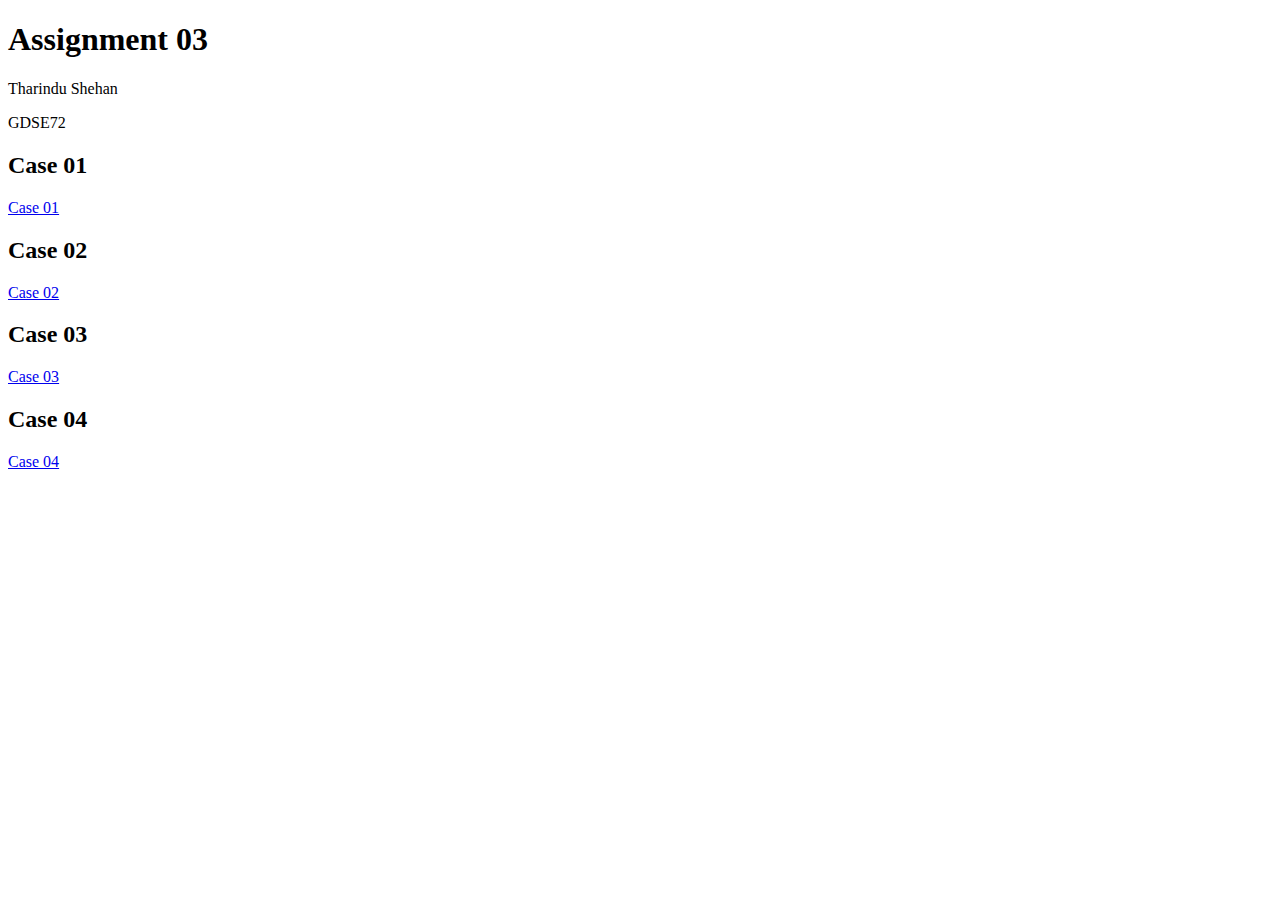
==== index.html @ e3d29e83 "Added case 01,02,03,04 complete" ====
<!DOCTYPE html>
<html lang="en">
  <head>
    <meta charset="UTF-8" />
    <meta name="viewport" content="width=device-width, initial-scale=1.0" />
    <title>Assignment 03</title>
  </head>
  <body>
    <h1>Assignment 03</h1>
    <p>Tharindu Shehan</p>
    <p>GDSE72</p>

    <h2>Case 01</h2>
    <a href="/pages/case-01.html"><p>Case 01</p></a>

    <h2>Case 02</h2>
    <a href="/pages/case-02.html"><p>Case 02</p></a>

    <h2>Case 03</h2>
    <a href="/pages/case-03.html"><p>Case 03</p></a>

    <h2>Case 04</h2>
    <a href="/pages/case-04.html"><p>Case 04</p></a>
  </body>
</html>
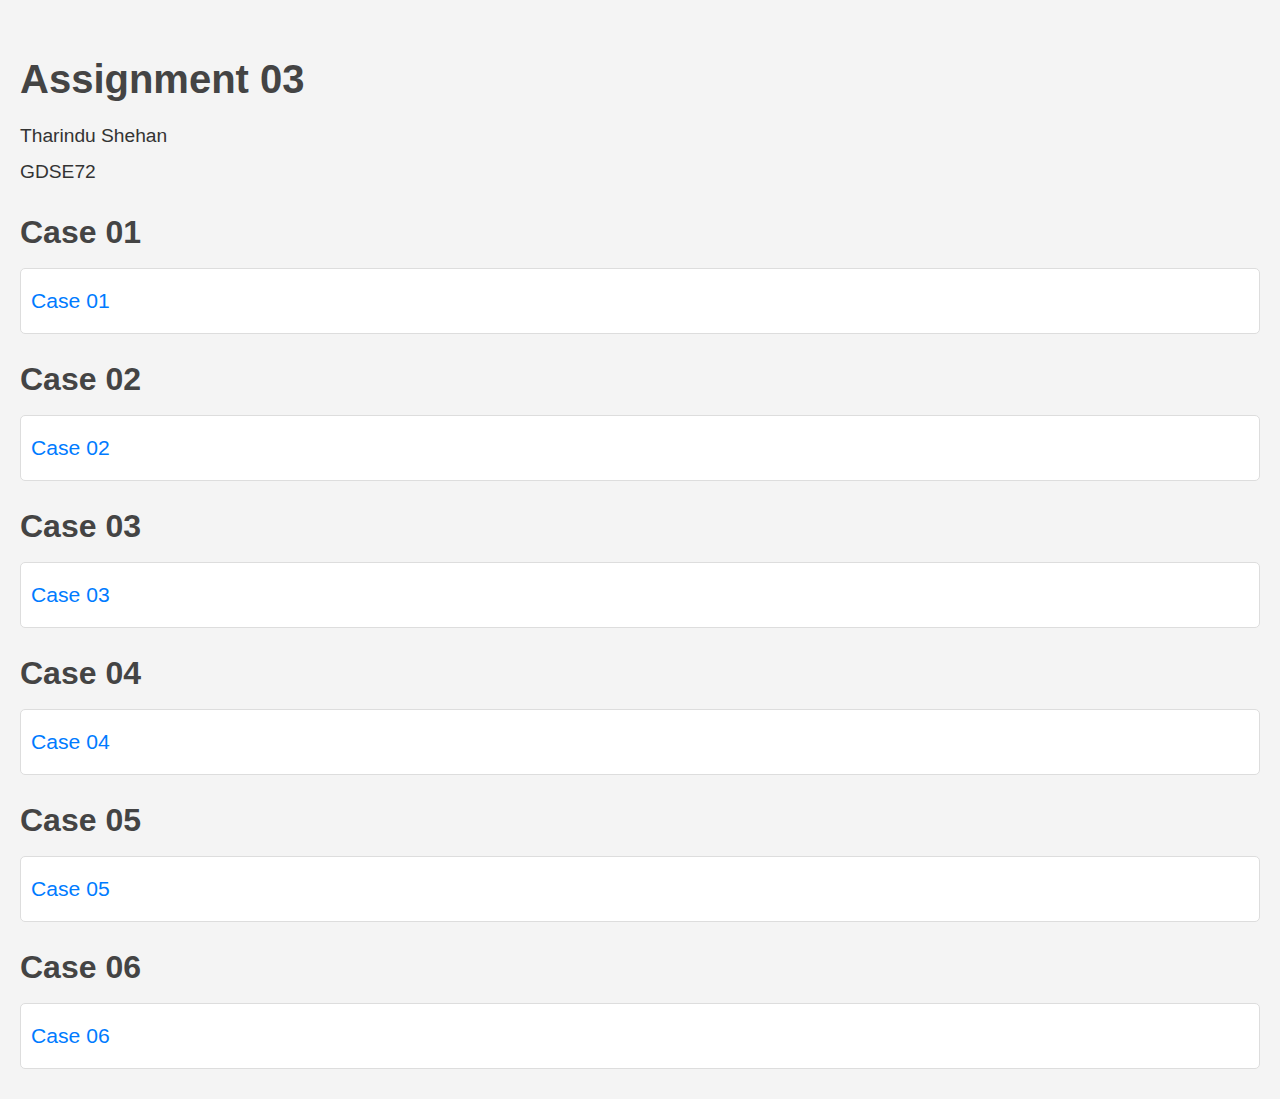
==== commit c35fb0f6: "Added CSS for index.html" ====
--- a/index.html
+++ b/index.html
@@ -4,6 +4,62 @@
     <meta charset="UTF-8" />
     <meta name="viewport" content="width=device-width, initial-scale=1.0" />
     <title>Assignment 03</title>
+    <style>
+      body {
+        font-family: Arial, sans-serif;
+        line-height: 1.6;
+        margin: 0;
+        padding: 20px;
+        background-color: #f4f4f4;
+        color: #333;
+      }
+
+      h1,
+      h2 {
+        color: #444;
+      }
+
+      h1 {
+        font-size: 2.5em;
+        margin-bottom: 10px;
+      }
+
+      h2 {
+        font-size: 2em;
+        margin-top: 20px;
+        margin-bottom: 10px;
+      }
+
+      p {
+        font-size: 1.2em;
+        margin: 5px 0;
+      }
+
+      a {
+        text-decoration: none;
+        color: #007bff;
+        font-size: 1.1em;
+      }
+
+      a:hover {
+        color: #0056b3;
+        text-decoration: underline;
+      }
+
+      h2 + a {
+        display: block;
+        margin: 10px 0;
+        padding: 10px;
+        background-color: #fff;
+        border: 1px solid #ddd;
+        border-radius: 5px;
+        transition: background-color 0.3s ease;
+      }
+
+      h2 + a:hover {
+        background-color: #f9f9f9;
+      }
+    </style>
   </head>
   <body>
     <h1>Assignment 03</h1>
@@ -21,5 +77,11 @@
 
     <h2>Case 04</h2>
     <a href="/pages/case-04.html"><p>Case 04</p></a>
+
+    <h2>Case 05</h2>
+    <a href="/pages/case-05.html"><p>Case 05</p></a>
+
+    <h2>Case 06</h2>
+    <a href="/pages/case-06.html"><p>Case 06</p></a>
   </body>
 </html>
